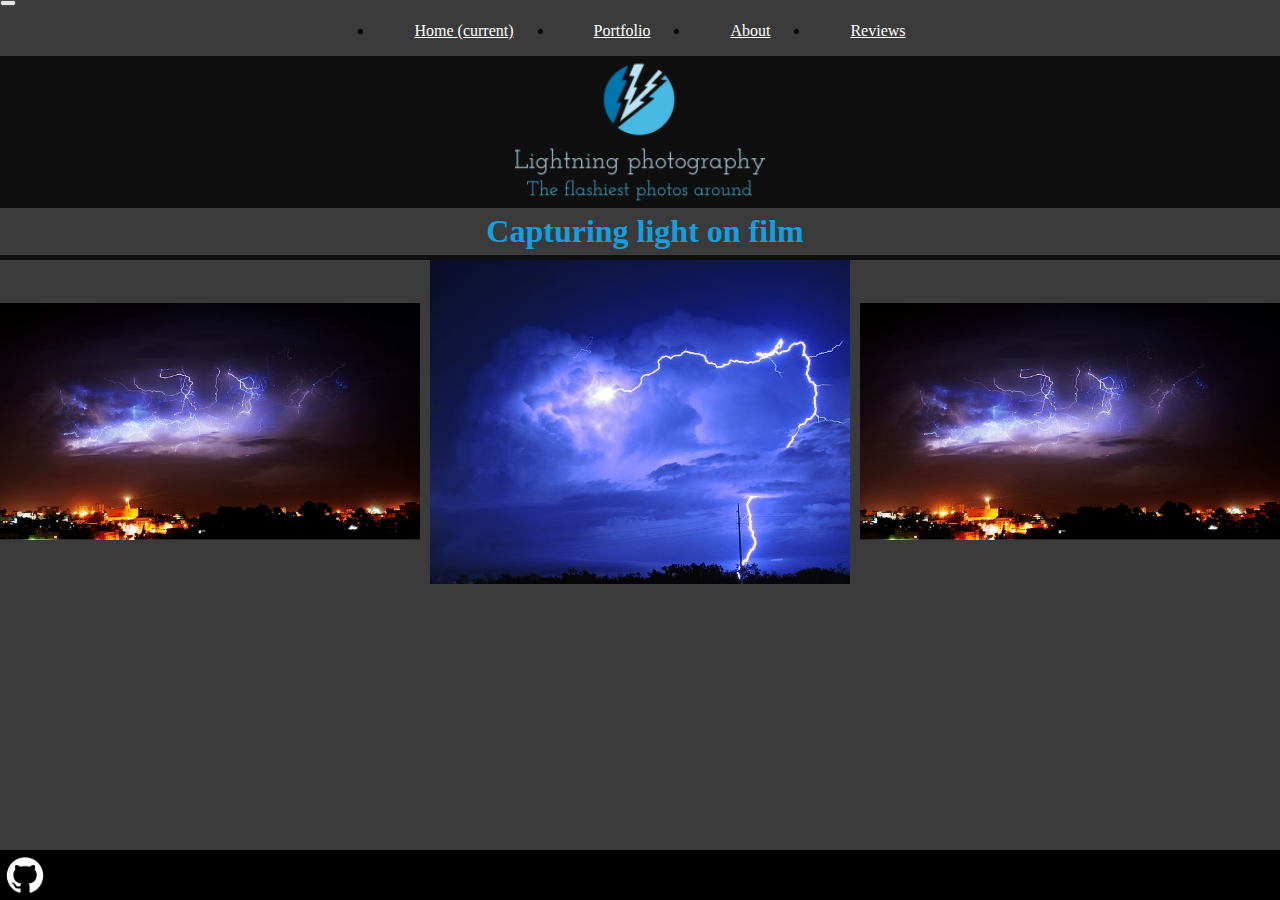
==== Lab1/index.html @ dda07ae1 "Updating lab 1" ====
<html>

<head>
  <link rel="stylesheet" href="https://stackpath.bootstrapcdn.com/bootstrap/4.1.3/css/bootstrap.min.css" integrity="sha384-MCw98/SFnGE8fJT3GXwEOngsV7Zt27NXFoaoApmYm81iuXoPkFOJwJ8ERdknLPMO" crossorigin="anonymous">
  <link rel="stylesheet" href="styles.css" />
  <title>Lightning Photos</title>
</head>

<body>
  <nav class="navbar navbar-expand-lg navbar-dark bg-dark">
    <button class="navbar-toggler" type="button" data-toggle="collapse" data-target="#navbarSupportedContent" aria-controls="navbarSupportedContent" aria-expanded="false" aria-label="Toggle navigation">
      <span class="navbar-toggler-icon"></span>
    </button>
  
    <div class="collapse navbar-collapse" id="navbarSupportedContent">
      <ul class="navbar-nav mr-auto justify-content-center mx-auto">
        <li class="nav-item active">
          <a class="nav-link" href="index.html">Home <span class="sr-only">(current)</a>
        </li>
        <li class="nav-item">
          <a class="nav-link" href="portfolio.html">Portfolio</a>
        </li>
        <li class="nav-item">
          <a class="nav-link" href="about.html">About</a>
        </li>
        <li class="nav-item last-one">
          <a class="nav-link" href="reviews.html">Reviews</a>
        </li>
      </ul>
    </div>
  </nav>
  <div class="header-container">
    <div class="header">
      <div class='logo'><img src='../images/lightningLogo.png' width="250"/></div>
    </div>
  </div>
  <h1 id="welcome">Capturing light on film</h1>
  <div class="photo-container">
    <section class="portfolio">
      <div class="image">
        <img src="../images/lightning1.jpg" />
      </div>
      <div class="image">
        <img src="../images/lightning2.jpg" />
      </div>
      <div class="image">
        <img src="../images/lightning1.jpg" />
      </div>
    </section>
  </div>
  <div class='footer'><a href="https://github.com/thatrealtyguy/CS260Source"><img src='../images/github.png' width='50'/></a></div>
  <script src="https://code.jquery.com/jquery-3.3.1.slim.min.js" integrity="sha384-q8i/X+965DzO0rT7abK41JStQIAqVgRVzpbzo5smXKp4YfRvH+8abtTE1Pi6jizo" crossorigin="anonymous"></script>
  <script src="https://cdnjs.cloudflare.com/ajax/libs/popper.js/1.14.3/umd/popper.min.js" integrity="sha384-ZMP7rVo3mIykV+2+9J3UJ46jBk0WLaUAdn689aCwoqbBJiSnjAK/l8WvCWPIPm49" crossorigin="anonymous"></script>
  <script src="https://stackpath.bootstrapcdn.com/bootstrap/4.1.3/js/bootstrap.min.js" integrity="sha384-ChfqqxuZUCnJSK3+MXmPNIyE6ZbWh2IMqE241rYiqJxyMiZ6OW/JmZQ5stwEULTy" crossorigin="anonymous"></script>
</body>

</html>
---- Lab1/styles.css ----
/* Menu */
.bg-dark {
    background-color: #3b3b3b !important;
}

body {
    height: 100%;
    margin: 0;
    padding: 0;
    min-height: 100%;
    background-color: #3b3b3b;
}

html { 
    background: #3b3b3b no-repeat center center fixed; 
    -webkit-background-size: cover;
    -moz-background-size: cover;
    -o-background-size: cover;
    background-size: cover;
}

.navbar-dark .navbar-nav .nav-link:focus, .navbar-dark .navbar-nav .nav-link:hover {
    color: #14a0e0;
}
  
.navbar-dark .navbar-nav .nav-link {
    color: #ffffff;
}

.navbar-nav {
    display: flex;
    justify-content: center;
}

.header-container {
    color: #0f0f0f;
    background-color: #0f0f0f;
    display: flex;
    justify-content: center;
}
  
.header {
    display: flex;
    justify-content: center;
}

.navbar-nav > li{
    padding-left:40px;
    padding-right:40px;
}

@media (orientation: portrait){
    .navbar li {
        margin-left : 1em;
        margin-right : 1em;
    }
}

.footer {
    position: fixed;
    height: 50px;
    bottom: 0;
    left: 0;
    width: 100%;
    background-color: #000000;
}
  
.footer-item {
    border-color: #ffffff;
    background-color: #202c38;
    height: 20px;
    margin: 30%;
    flex: 1;
    padding: 50px;
}

.page {
    display: flex;
    flex-wrap: wrap;
}
  
.section {
    width: 100%;
    height: 300px;
    display: flex;
    justify-content: center;
    align-items: center;
}

.content {
    background-color: #202c38;
    height: 600px;
}

.photo-container {
    background-color: #3b3b3b;
    padding-bottom: 0;
    position: bottom;
}

.photo-grid-container {
    display: flex;
    justify-content: center;
}
  
.photo-grid {
    width: 100%;
    display: flex;
    float: left;
    justify-content: flex-start;
}
  
.photo-grid-item {
    border: 1px solid #202095;
    width: 30%;
    height: 30%;
}

/* Image Grid */
.portfolio {
    display: flex;
    align-items: center;
    flex-direction: row;
    grid-template: auto auto auto auto auto / 1fr 1fr 1fr;
    grid-column-gap: 10px;
    grid-row-gap: 10px;
}

@media (max-width: 800px) {
    .portfolio {
        flex-direction: column;
    }
}

@media (orientation: landscape) {
    .portfolio {
        flex-direction: row;
    }
}

@media (orientation: portrait) {
    .portfolio {
        flex-direction: column;
    }
}

.row2 {
    position: relative;
}
  
.image img {
    width: 100%;
    float: left;
}

#welcome {
    margin: 0 auto;
    background-color: #3b3b3b;
    color: #14a0e0;
    border-bottom: 5px solid #0f0f0f;
    width: 100%;
    padding: 5px;
    font-family:'Times New Roman', Times, serif;
    text-align: center;
}

#intro {
    text-align: center;
    font-family: cursive, sans-serif;
    margin: auto;
    padding: 50;
}

.avatar {
    float: left;
    width: 60px;
    height: 60px;
    margin: 25px;
    border-radius: 40px;
    background-color: #0f0f0f;
}
  
.username {
    color: #ffffff;
    margin-top: 30px;
}
  
.comment {
    color:#ffffff;
    margin: 10px;
    overflow: hidden;  /* This is important */
}

.intro-pic {
    float: left;
    display: block;
    margin-left: 50px;
    margin-right: auto;
    width: 25%;
}

.contact {
    color:#ffffff;
    margin-left: 100px;
}

.aboutFooter {
    position: fixed;
    height: 100px;
    bottom: 0;
    left: 0;
    width: 100%;
    background-color: #000000;
}
  
.aboutFooter-item {
    border-color: #ffffff;
    background-color: #202c38;
    height: 20px;
    margin: 30%;
    flex: 1;
    padding: 50px;
}
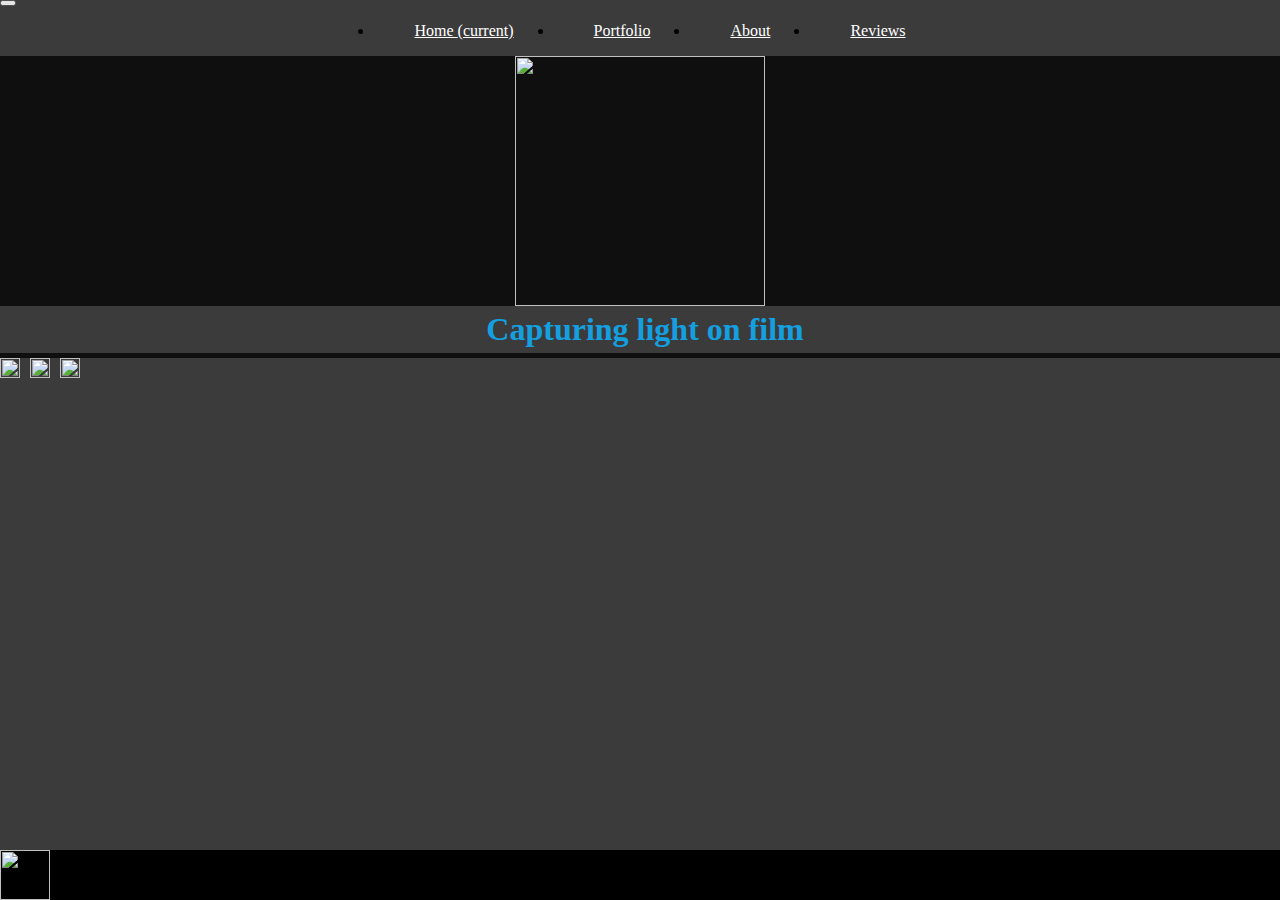
==== commit d1b5a656: "updating image sources" ====
--- a/Lab1/index.html
+++ b/Lab1/index.html
@@ -31,24 +31,24 @@
   </nav>
   <div class="header-container">
     <div class="header">
-      <div class='logo'><img src='../images/lightningLogo.png' width="250"/></div>
+      <div class='logo'><img src='https://lh3.googleusercontent.com/[base64]w231-h140-no?authuser=0' width="250"/></div>
     </div>
   </div>
   <h1 id="welcome">Capturing light on film</h1>
   <div class="photo-container">
     <section class="portfolio">
       <div class="image">
-        <img src="../images/lightning1.jpg" />
+        <img src="https://upload.wikimedia.org/wikipedia/commons/thumb/7/70/Enlightened_sousse.jpg/640px-Enlightened_sousse.jpg" />
       </div>
       <div class="image">
-        <img src="../images/lightning2.jpg" />
+        <img src="https://upload.wikimedia.org/wikipedia/commons/thumb/8/83/Lightning_in_Dallas_2015.jpg/640px-Lightning_in_Dallas_2015.jpg" />
       </div>
       <div class="image">
-        <img src="../images/lightning1.jpg" />
+        <img src="https://upload.wikimedia.org/wikipedia/commons/thumb/7/70/Enlightened_sousse.jpg/640px-Enlightened_sousse.jpg" />
       </div>
     </section>
   </div>
-  <div class='footer'><a href="https://github.com/thatrealtyguy/CS260Source"><img src='../images/github.png' width='50'/></a></div>
+  <div class='footer'><a href="https://github.com/thatrealtyguy/CS260Source"><img src='https://cdn3.iconfinder.com/data/icons/inficons/512/github.png' width='50'/></a></div>
   <script src="https://code.jquery.com/jquery-3.3.1.slim.min.js" integrity="sha384-q8i/X+965DzO0rT7abK41JStQIAqVgRVzpbzo5smXKp4YfRvH+8abtTE1Pi6jizo" crossorigin="anonymous"></script>
   <script src="https://cdnjs.cloudflare.com/ajax/libs/popper.js/1.14.3/umd/popper.min.js" integrity="sha384-ZMP7rVo3mIykV+2+9J3UJ46jBk0WLaUAdn689aCwoqbBJiSnjAK/l8WvCWPIPm49" crossorigin="anonymous"></script>
   <script src="https://stackpath.bootstrapcdn.com/bootstrap/4.1.3/js/bootstrap.min.js" integrity="sha384-ChfqqxuZUCnJSK3+MXmPNIyE6ZbWh2IMqE241rYiqJxyMiZ6OW/JmZQ5stwEULTy" crossorigin="anonymous"></script>
